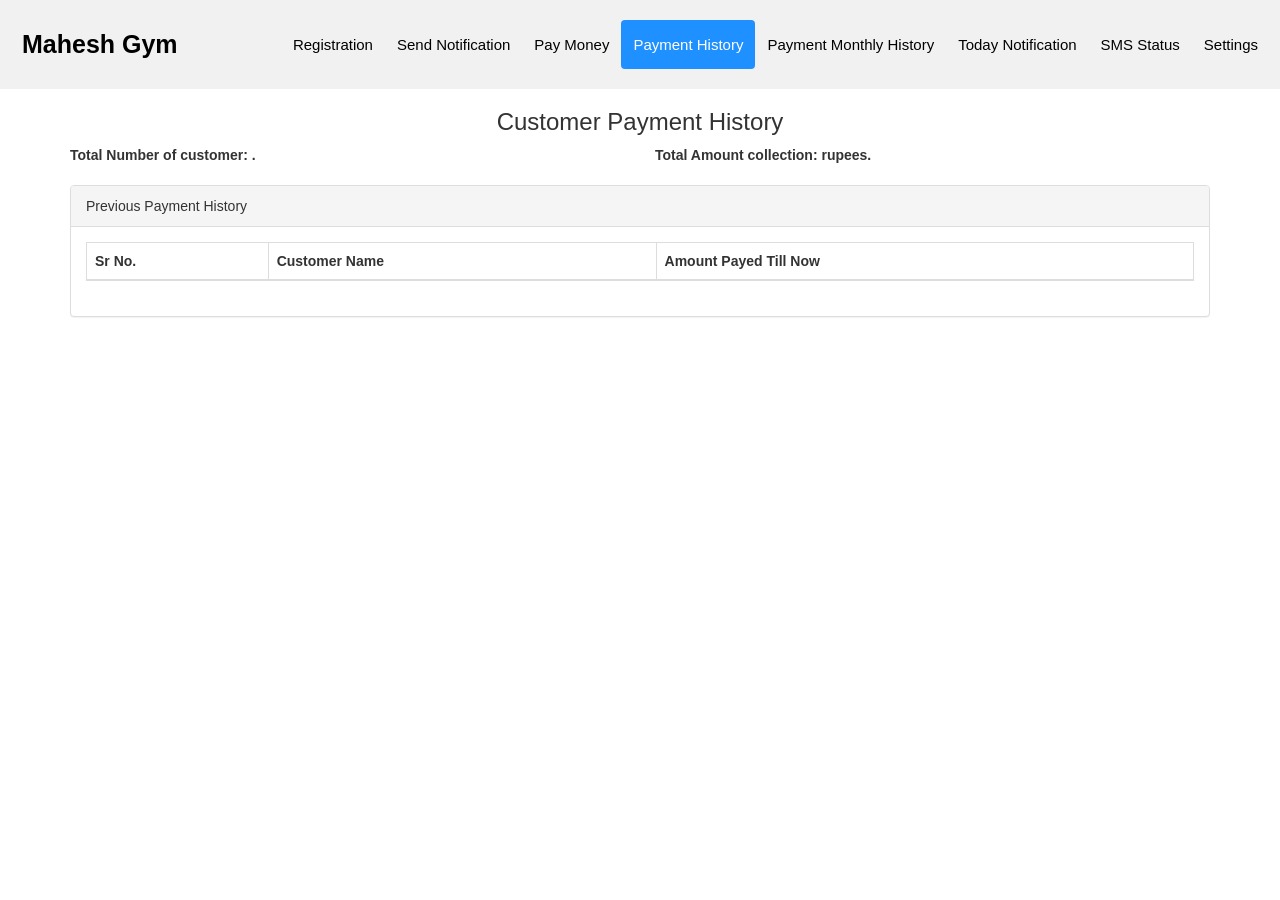
==== CustPaymentHistory.html @ ff4b3fc5 "Initial Version" ====
<!DOCTYPE html>
<html lang="zxx">
<head>
    <title>Mahesh Gym Fitness</title>
	  <meta name="viewport" content="width=device-width, initial-scale=1">
    <meta charset="UTF-8" />
    <meta name="keywords" content="Baggage Responsive web template, Bootstrap Web Templates, Flat Web Templates, Android Compatible web template, Smartphone Compatible web template, free webdesigns for Nokia, Samsung, LG, SonyEricsson, Motorola web design" />
     <link rel="shortcut icon" href="assets/images/logo.png" type="image/x-icon">
    <!-- Bootstrap-Core-CSS -->
    <link rel="stylesheet" href="css/New_style.css" type="text/css" media="all" />
  <!-- DataTables CSS -->
    <link href="vendor/datatables-plugins/dataTables.bootstrap.css" rel="stylesheet">

    <!-- DataTables Responsive CSS -->
    <link href="vendor/datatables-responsive/dataTables.responsive.css" rel="stylesheet">
    <link href="vendor/bootstrap/css/bootstrap.min.css" rel="stylesheet">
	  <link href="vendor/font-awesome/css/font-awesome.min.css" rel="stylesheet" type="text/css">

</head>
<body>
 <div class="header">
  <a href="Welcome.html" class="logo">Mahesh Gym</a>
  <div class="header-right">
    <a href="CustRegistration.html">Registration</a>
    <a href="CustSendNotification.html">Send Notification</a>
    <a href="CustPay.html">Pay Money</a>
	<a class="active" href="CustPaymentHistory.html">Payment History</a>
	<a href="CustPaymentMonthlyHistory.html">Payment Monthly History</a>
	<a href="CustUpCommingNotification.html">Today Notification</a>
	<a href="SMSStatus.html">SMS Status</a>
	<a href="Settings.html">Settings</a>
  </div>
</div>
	
	<div class="container py-md-5">
		<h3 class="title-wthree mb-lg-5 mb-4 text-center">Customer Payment History </h3>
	</div>
    <!--/login -->
	 <div class="container">
			   <div class="row">
				<div class="form-group name1 col-md-6">
					<label for="exampleInputEmail1" class="formText">Total Number of customer: <span id="custCount"></span>.</label>
					
				</div>

				<div class="form-group name2 col-md-6">
					<label for="exampleInputEmail1## Heading ##" class="formText">Total Amount collection: <span id="custCountAmt"></span> rupees.</label>
					
				</div>
			</div>
		</div>
	 <div class="container">
     <div class="row">
		<div class="col-lg-12">
			<div class="panel panel-default">
					<div class="panel-heading">
						Previous Payment History
					</div>
					<!-- /.panel-heading -->
					<div class="panel-body"> 
						<div id="searchBoxPosition" style="float:right"></div>	  
						  <table class="table table-striped table-bordered table-hover" id="custDetailsTable">
						  <thead> 
							<th>Sr No.</th>
							<th>Customer Name</th>
							<th>Amount Payed Till Now</th>							
							</thead> 
							<tbody>	
							</tbody>		
						</table>
				</div>
			</div>
		</div>
	</div>
	</div>
	<br><br>
		
	<div class="modal fade" id="lodaingModal" tabindex="-1" role="dialog" aria-labelledby="exampleModalLabel" aria-hidden="true">
  <div class="modal-dialog" role="document">
    <div class="modal-content">
      <div class="modal-header">
        <h5 class="modal-title" id="exampleModalLabel">Loading Please Wait</h5>
        <button type="button" class="close" data-dismiss="modal" aria-label="Close">
          <span aria-hidden="true">&times;</span>
        </button>
      </div>
      <div class="modal-body">
        <h6>Please wait you data is been progress </h6>
      </div>
    </div>
  </div>
  </div>
	 <!-- jQuery -->
  <script src="vendor/jquery/jquery.js"></script>  
    <!-- Bootstrap Core JavaScript -->
    <script src="js/script_lib.js"></script>

    <script src="vendor/bootstrap/js/bootstrap.min.js"></script>
	  <!-- DataTables JavaScript -->
    <script src="vendor/datatables/js/jquery.dataTables.min.js"></script>
    <script src="vendor/datatables-plugins/dataTables.bootstrap.min.js"></script>
    <script src="vendor/datatables-responsive/dataTables.responsive.js"></script>
	
	<link href="vendor/datePicker/bootstrap-datepicker.css" rel="stylesheet">  
     <script src="vendor/datePicker/bootstrap-datepicker.js"></script> 
   	 
   
    <!-- Page-Level Demo Scripts - Tables - Use for reference -->
    <script>
    $(document).ready(function() {
       getAllCustPaymentInfo();
    });
    </script>

</body>

</html>
---- css/New_style.css ----
* {box-sizing: border-box;}

body { 
  margin: 0;
  font-family: Arial, Helvetica, sans-serif;
}

.header {
  overflow: hidden;
  background-color: #f1f1f1;
  padding: 20px 10px;
}

.header a {
  float: left;
  color: black;
  text-align: center;
  padding: 12px;
  text-decoration: none;
  font-size: 15px; 
  line-height: 25px;
  border-radius: 4px;
}

.header a.logo {
  font-size: 25px;
  font-weight: bold;
}

.header a:hover {
  background-color: #ddd;
  color: black;
}

.header a.active {
  background-color: dodgerblue;
  color: white;
}

.header-right {
  float: right;
}

@media screen and (max-width: 500px) {
  .header a {
    float: none;
    display: block;
    text-align: left;
  }
  
  .header-right {
    float: none;
  }
}

/*the container must be positioned relative:*/
.autocomplete {
  position: relative;
  display: inline-block;
}

input {
  border: 1px solid transparent;
  background-color: #f1f1f1;
  padding: 10px;
  font-size: 16px;
}


input[type=submit] {
  background-color: DodgerBlue;
  color: #fff;
  cursor: pointer;
}

.autocomplete-items {
  position: absolute;
  border: 1px solid #d4d4d4;
  border-bottom: none;
  border-top: none;
  z-index: 99;
  /*position the autocomplete items to be the same width as the container:*/
  top: 100%;
  left: 0;
  right: 0;
}

.autocomplete-items div {
  padding: 10px;
  cursor: pointer;
  background-color: #fff; 
  border-bottom: 1px solid #d4d4d4; 
}

/*when hovering an item:*/
.autocomplete-items div:hover {
  background-color: #e9e9e9; 
}

/*when navigating through the items using the arrow keys:*/
.autocomplete-active {
  background-color: DodgerBlue !important; 
  color: #ffffff;
---- vendor/datatables-responsive/dataTables.responsive.css ----
table.dataTable.dtr-inline.collapsed > tbody > tr > td:first-child,
table.dataTable.dtr-inline.collapsed > tbody > tr > th:first-child {
  position: relative;
  padding-left: 30px;
  cursor: pointer;
}
table.dataTable.dtr-inline.collapsed > tbody > tr > td:first-child:before,
table.dataTable.dtr-inline.collapsed > tbody > tr > th:first-child:before {
  top: 8px;
  left: 4px;
  height: 16px;
  width: 16px;
  display: block;
  position: absolute;
  color: white;
  border: 2px solid white;
  border-radius: 16px;
  text-align: center;
  line-height: 14px;
  box-shadow: 0 0 3px #444;
  box-sizing: content-box;
  content: '+';
  background-color: #31b131;
}
table.dataTable.dtr-inline.collapsed > tbody > tr > td:first-child.dataTables_empty:before,
table.dataTable.dtr-inline.collapsed > tbody > tr > th:first-child.dataTables_empty:before {
  display: none;
}
table.dataTable.dtr-inline.collapsed > tbody > tr.parent > td:first-child:before,
table.dataTable.dtr-inline.collapsed > tbody > tr.parent > th:first-child:before {
  content: '-';
  background-color: #d33333;
}
table.dataTable.dtr-inline.collapsed > tbody > tr.child td:before {
  display: none;
}
table.dataTable.dtr-inline.collapsed.compact > tbody > tr > td:first-child,
table.dataTable.dtr-inline.collapsed.compact > tbody > tr > th:first-child {
  padding-left: 27px;
}
table.dataTable.dtr-inline.collapsed.compact > tbody > tr > td:first-child:before,
table.dataTable.dtr-inline.collapsed.compact > tbody > tr > th:first-child:before {
  top: 5px;
  left: 4px;
  height: 14px;
  width: 14px;
  border-radius: 14px;
  line-height: 12px;
}
table.dataTable.dtr-column > tbody > tr > td.control,
table.dataTable.dtr-column > tbody > tr > th.control {
  position: relative;
  cursor: pointer;
}
table.dataTable.dtr-column > tbody > tr > td.control:before,
table.dataTable.dtr-column > tbody > tr > th.control:before {
  top: 50%;
  left: 50%;
  height: 16px;
  width: 16px;
  margin-top: -10px;
  margin-left: -10px;
  display: block;
  position: absolute;
  color: white;
  border: 2px solid white;
  border-radius: 16px;
  text-align: center;
  line-height: 14px;
  box-shadow: 0 0 3px #444;
  box-sizing: content-box;
  content: '+';
  background-color: #31b131;
}
table.dataTable.dtr-column > tbody > tr.parent td.control:before,
table.dataTable.dtr-column > tbody > tr.parent th.control:before {
  content: '-';
  background-color: #d33333;
}
table.dataTable > tbody > tr.child {
  padding: 0.5em 1em;
}
table.dataTable > tbody > tr.child:hover {
  background: transparent !important;
}
table.dataTable > tbody > tr.child ul {
  display: inline-block;
  list-style-type: none;
  margin: 0;
  padding: 0;
}
table.dataTable > tbody > tr.child ul li {
  border-bottom: 1px solid #efefef;
  padding: 0.5em 0;
}
table.dataTable > tbody > tr.child ul li:first-child {
  padding-top: 0;
}
table.dataTable > tbody > tr.child ul li:last-child {
  border-bottom: none;
}
table.dataTable > tbody > tr.child span.dtr-title {
  display: inline-block;
  min-width: 75px;
  font-weight: bold;
}
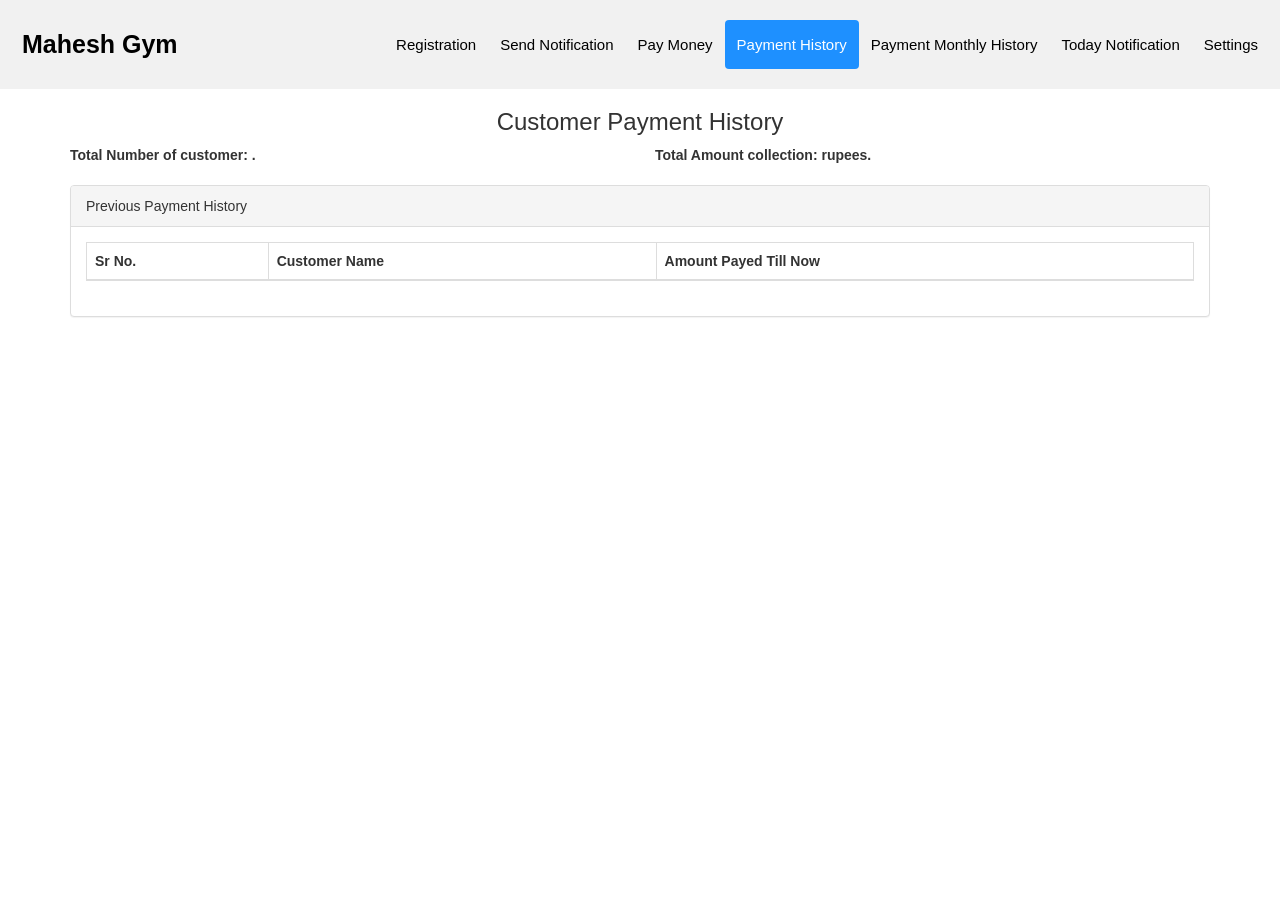
==== commit e5ce660d: "Added UI changes" ====
--- a/CustPaymentHistory.html
+++ b/CustPaymentHistory.html
@@ -28,7 +28,6 @@
 	<a class="active" href="CustPaymentHistory.html">Payment History</a>
 	<a href="CustPaymentMonthlyHistory.html">Payment Monthly History</a>
 	<a href="CustUpCommingNotification.html">Today Notification</a>
-	<a href="SMSStatus.html">SMS Status</a>
 	<a href="Settings.html">Settings</a>
   </div>
 </div>
